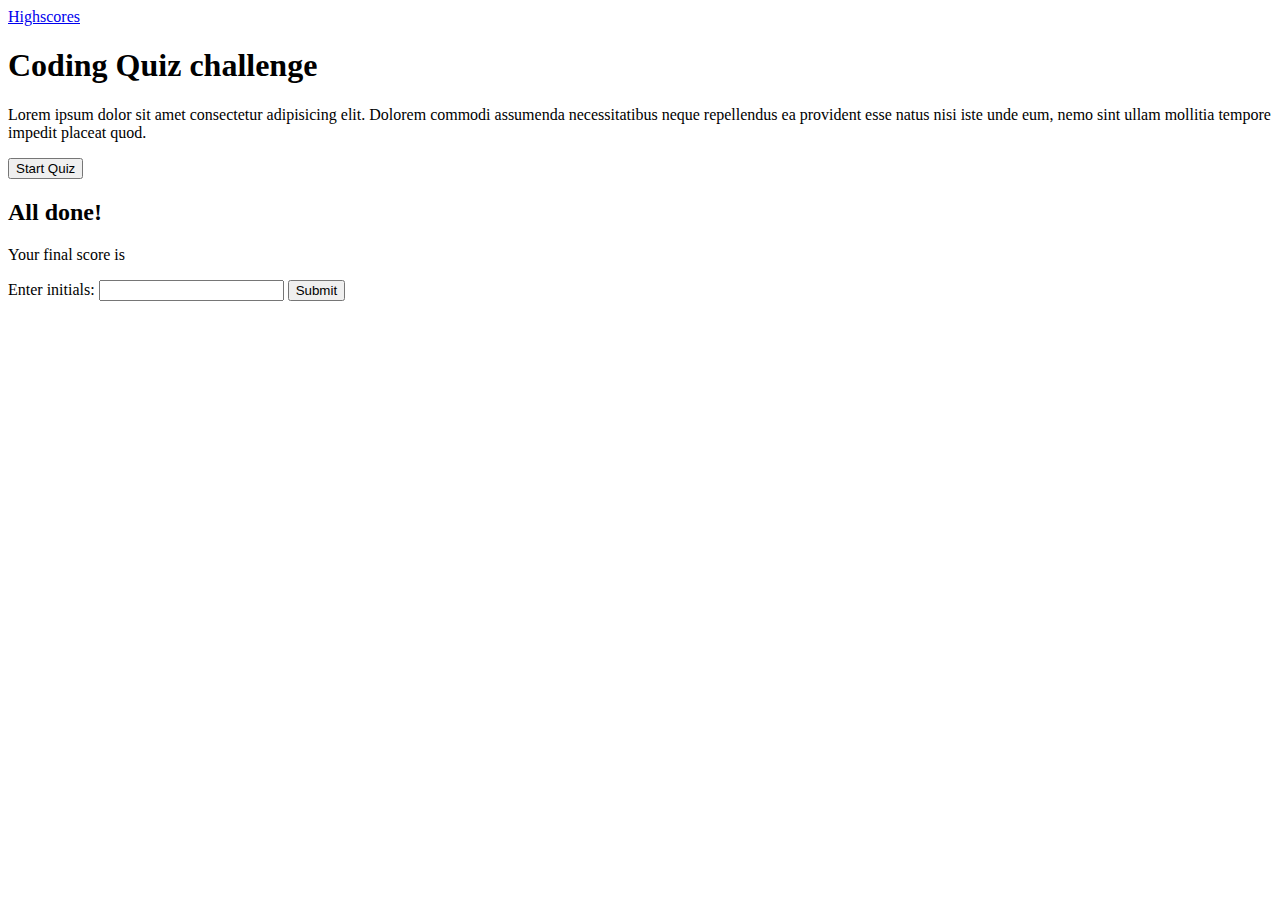
==== index.html @ f44f622b "first commit, skeleton of document" ====
<!DOCTYPE html>
<html lang="en">
    <head>
    <meta charset="UTF-8" />
    <meta name="viewport" content="width=device-width, initial-scale=1.0" />
    <meta http-equiv="X-UA-Compatible" content="ie-edge" />
    <title>web api challenge</title>
    <link rel="stylesheet" href="./assets/css/style.css" />
    </head>
<body>
    <div class="sores"><a href="score.html">Highscores</a></div>
    <div class="container">
        <div id="start-screen" class="start">
            <h1>Coding Quiz challenge</h1>
            <p>
                Lorem ipsum dolor sit amet consectetur adipisicing elit. Dolorem commodi assumenda necessitatibus neque repellendus ea provident esse natus nisi iste unde eum, nemo sint ullam mollitia tempore impedit placeat quod.
            </p>
            <button id="start">Start Quiz</button>
        </div>

        <div id="questions" class="hide">
            <h2 id="question-title"></h2>
            <div id="choices" class="choices"></div>
        </div>

        <div id="end-screen" class="hide">
            <h2 id="question-title"></h2>
            <div id="choices" class="choices"></div>
        </div>

        <div id="end-screen" class="hide">
            <h2>All done!</h2>
            <p>Your final score is <span id="final-score"></span></p>
            <p>
                Enter initials: <input type="text" id="initials" max="5" />
                <button id="submit">Submit</button>
            </p>
        </div>

        <div id="feedback" class="feedback hide"></div>
    </div>

    <script src="./assets/js/questions.js"></script>
    <script src="./assets/js/script.js"></script>
</body>
</html>
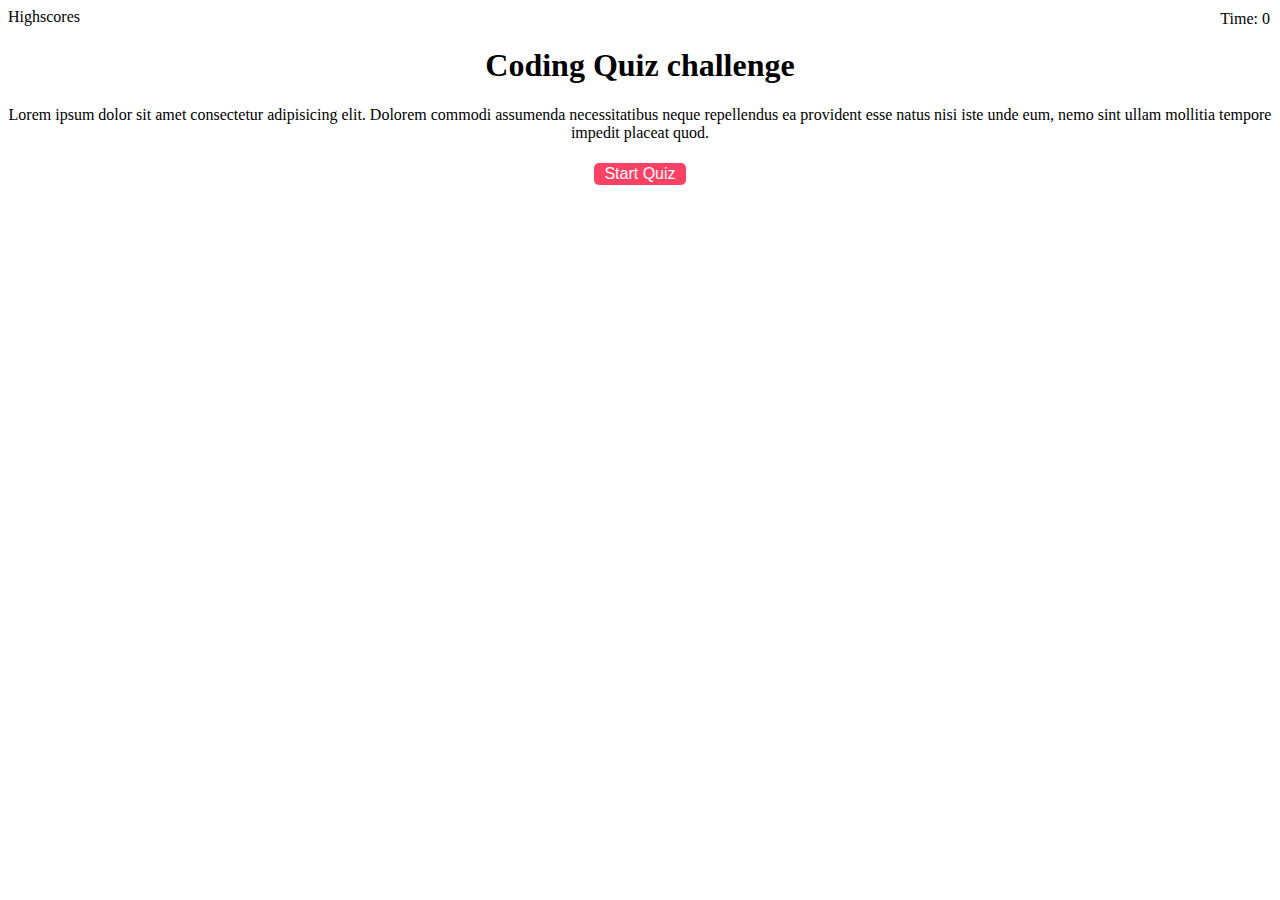
==== commit 7056daf4: "style.css and divs in index" ====
--- a/index.html
+++ b/index.html
@@ -9,6 +9,9 @@
     </head>
 <body>
     <div class="sores"><a href="score.html">Highscores</a></div>
+
+    <div class="timer">Time: <span id="time">0</span></div>
+
     <div class="container">
         <div id="start-screen" class="start">
             <h1>Coding Quiz challenge</h1>
--- a/assets/css/style.css
+++ b/assets/css/style.css
@@ -0,0 +1,91 @@
+body {
+    font-family: "Josefin Slab", serif;
+}
+.wrapper {
+    margin-top: 100px;
+    margin-right: 0;
+    max-width: 600px;
+}
+
+.hide {
+    display: none;
+}
+
+.start {
+    text-align: center;
+}
+
+.scores {
+    position: absolute;
+    top: 10px;
+    left: 10px;
+}
+
+.feedback {
+    font-style: italic;
+    font-size: 120%;
+    margin-top: 20px;
+    padding-top: 10px;
+    color: black;
+    border-top: 2px solid rgb(201,193, 193);
+}
+.timer {
+    position: absolute;
+    top: 10px;
+    right: 10px;
+}
+
+a {
+    color: black;
+    text-decoration: none;
+    transition: color 0.1s;
+}
+
+a:hover {
+    color: #70707a;
+}
+
+button {
+    display: inline-block;
+    margin: 5px;
+    cursor: pointer;
+    font-family: Arial, Helvetica, sans-serif;
+    font-size: 100%;
+    background-color: #fe4164;
+    border-radius: 5px;
+    padding: 2px 10px;
+    color: white;
+    border: 0;
+    transition: background-color 0.1s;
+}
+
+button:hover {
+    background-color: silver;
+}
+
+.choices button {
+    display: block;
+}
+
+input[type="text"] {
+    font-size: 100%;
+}
+
+ol {
+    padding-left: 0px;
+    max-height: 400px;
+    overflow: auto;
+}
+
+li {
+    padding: 5px;
+    list-style: decimal inside none;
+}
+
+li:nth-child(odd) {
+    background-color: white;
+}
+
+li:nth-child(even) {
+    background-color: black;
+}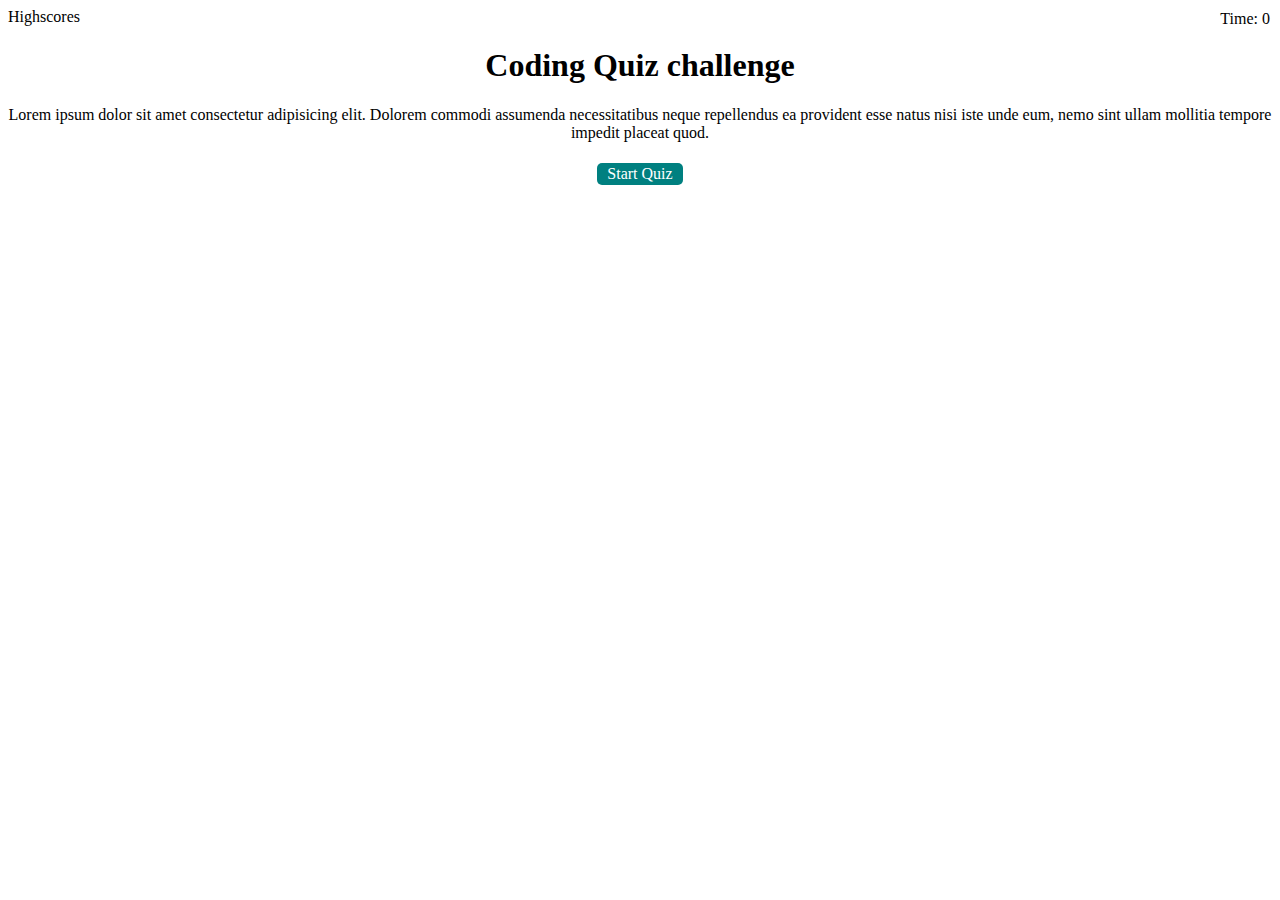
==== commit 78f7c248: "deleted mutliple id to make it script actually work" ====
--- a/index.html
+++ b/index.html
@@ -8,7 +8,7 @@
     <link rel="stylesheet" href="./assets/css/style.css" />
     </head>
 <body>
-    <div class="sores"><a href="score.html">Highscores</a></div>
+    <div class="sores"><a href="./scores.html">Highscores</a></div>
 
     <div class="timer">Time: <span id="time">0</span></div>
 
@@ -26,16 +26,16 @@
             <div id="choices" class="choices"></div>
         </div>
 
-        <div id="end-screen" class="hide">
+        <!-- <div id="end-screen" class="hide">
             <h2 id="question-title"></h2>
             <div id="choices" class="choices"></div>
-        </div>
+        </div> -->
 
         <div id="end-screen" class="hide">
             <h2>All done!</h2>
-            <p>Your final score is <span id="final-score"></span></p>
+            <p>Your final score is <span id="final-score"></span>.</p>
             <p>
-                Enter initials: <input type="text" id="initials" max="5" />
+                Enter initials: <input type="text" id="initials" max="3" />
                 <button id="submit">Submit</button>
             </p>
         </div>
--- a/assets/css/style.css
+++ b/assets/css/style.css
@@ -1,91 +1,89 @@
+/*Collaborated with Janvier Mbilizi*/
 body {
     font-family: "Josefin Slab", serif;
-}
-.wrapper {
-    margin-top: 100px;
-    margin-right: 0;
+  }
+  .wrapper {
+    margin: 100px auto 0 auto;
     max-width: 600px;
-}
-
-.hide {
+  }
+  
+  .hide {
     display: none;
-}
-
-.start {
+  }
+  
+  .start {
     text-align: center;
-}
-
-.scores {
+  }
+  
+  .scores {
     position: absolute;
     top: 10px;
     left: 10px;
-}
-
-.feedback {
+  }
+  
+  .feedback {
     font-style: italic;
     font-size: 120%;
     margin-top: 20px;
     padding-top: 10px;
-    color: black;
-    border-top: 2px solid rgb(201,193, 193);
-}
-.timer {
+    color: gray;
+    border-top: 2px solid rgb(201, 193, 193);
+  }
+  
+  .timer {
     position: absolute;
     top: 10px;
     right: 10px;
-}
-
-a {
+  }
+  
+  a {
     color: black;
     text-decoration: none;
     transition: color 0.1s;
-}
-
-a:hover {
+  }
+  
+  a:hover {
     color: #70707a;
-}
-
-button {
+  }
+  
+  button {
     display: inline-block;
     margin: 5px;
     cursor: pointer;
-    font-family: Arial, Helvetica, sans-serif;
+    font-family: "Architects Daughter", cursive;
     font-size: 100%;
-    background-color: #fe4164;
+    background-color: teal;
     border-radius: 5px;
     padding: 2px 10px;
     color: white;
     border: 0;
     transition: background-color 0.1s;
-}
-
-button:hover {
+  }
+  
+  button:hover {
     background-color: silver;
-}
-
-.choices button {
+  }
+  
+  .choices button {
     display: block;
-}
-
-input[type="text"] {
+  }
+  
+  input[type="text"] {
     font-size: 100%;
-}
-
-ol {
+  }
+  
+  ol {
     padding-left: 0px;
     max-height: 400px;
     overflow: auto;
-}
-
-li {
+  }
+  
+  li {
     padding: 5px;
     list-style: decimal inside none;
-}
-
-li:nth-child(odd) {
-    background-color: white;
-}
-
-li:nth-child(even) {
-    background-color: black;
-}+  }
+  
+  li:nth-child(odd) {
+    background-color: #dfdae7;
+  }
+  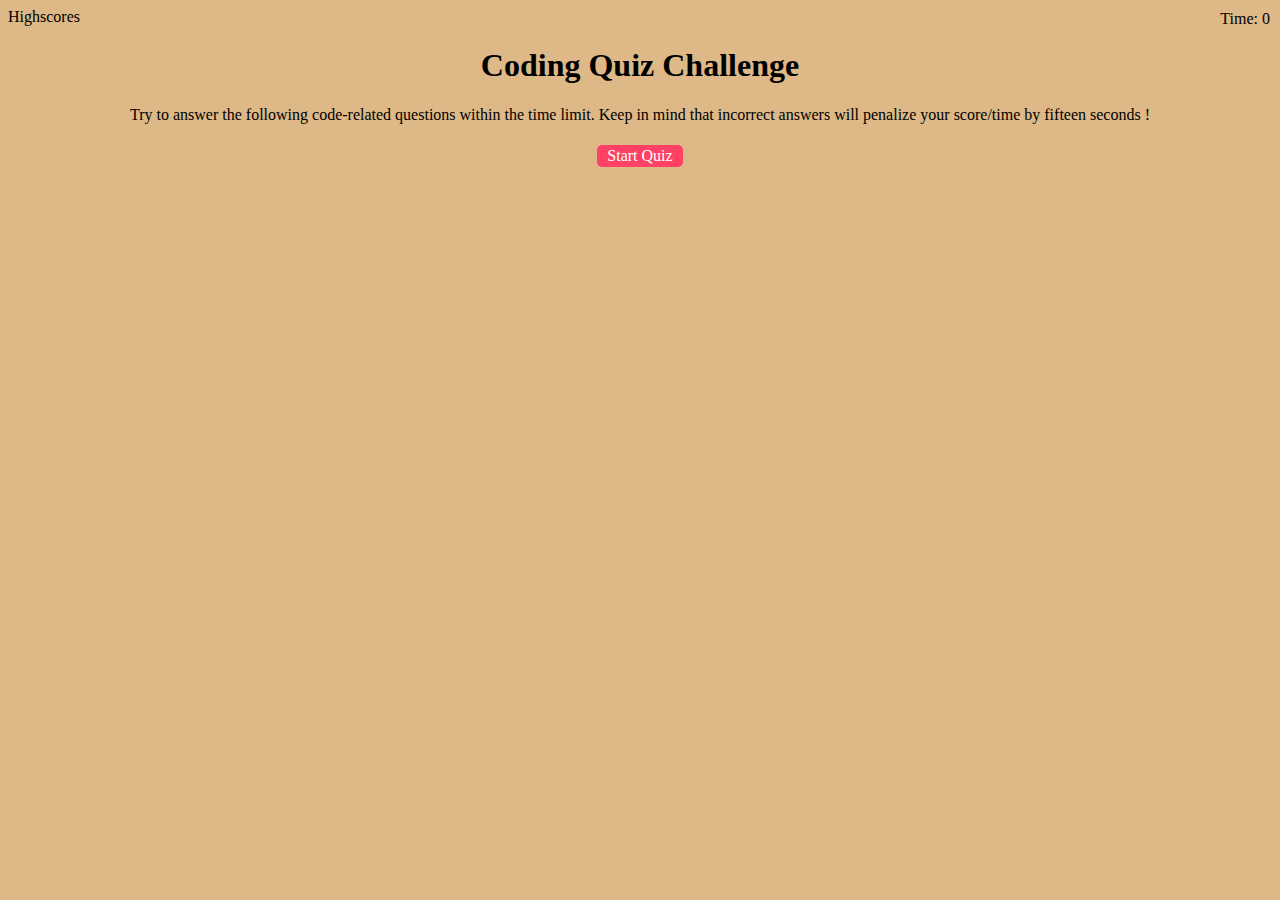
==== commit 8cbf64a3: "updated questions, and index" ====
--- a/index.html
+++ b/index.html
@@ -14,9 +14,9 @@
 
     <div class="container">
         <div id="start-screen" class="start">
-            <h1>Coding Quiz challenge</h1>
+            <h1>Coding Quiz Challenge</h1>
             <p>
-                Lorem ipsum dolor sit amet consectetur adipisicing elit. Dolorem commodi assumenda necessitatibus neque repellendus ea provident esse natus nisi iste unde eum, nemo sint ullam mollitia tempore impedit placeat quod.
+                Try to answer the following code-related questions within the time limit. Keep in mind that incorrect answers will penalize your score/time by fifteen seconds !
             </p>
             <button id="start">Start Quiz</button>
         </div>
@@ -25,11 +25,6 @@
             <h2 id="question-title"></h2>
             <div id="choices" class="choices"></div>
         </div>
-
-        <!-- <div id="end-screen" class="hide">
-            <h2 id="question-title"></h2>
-            <div id="choices" class="choices"></div>
-        </div> -->
 
         <div id="end-screen" class="hide">
             <h2>All done!</h2>
--- a/assets/css/style.css
+++ b/assets/css/style.css
@@ -1,6 +1,7 @@
 /*Collaborated with Janvier Mbilizi*/
 body {
     font-family: "Josefin Slab", serif;
+    background-color: #deb887;
   }
   .wrapper {
     margin: 100px auto 0 auto;
@@ -52,7 +53,7 @@
     cursor: pointer;
     font-family: "Architects Daughter", cursive;
     font-size: 100%;
-    background-color: teal;
+    background-color: #fe4164;
     border-radius: 5px;
     padding: 2px 10px;
     color: white;
